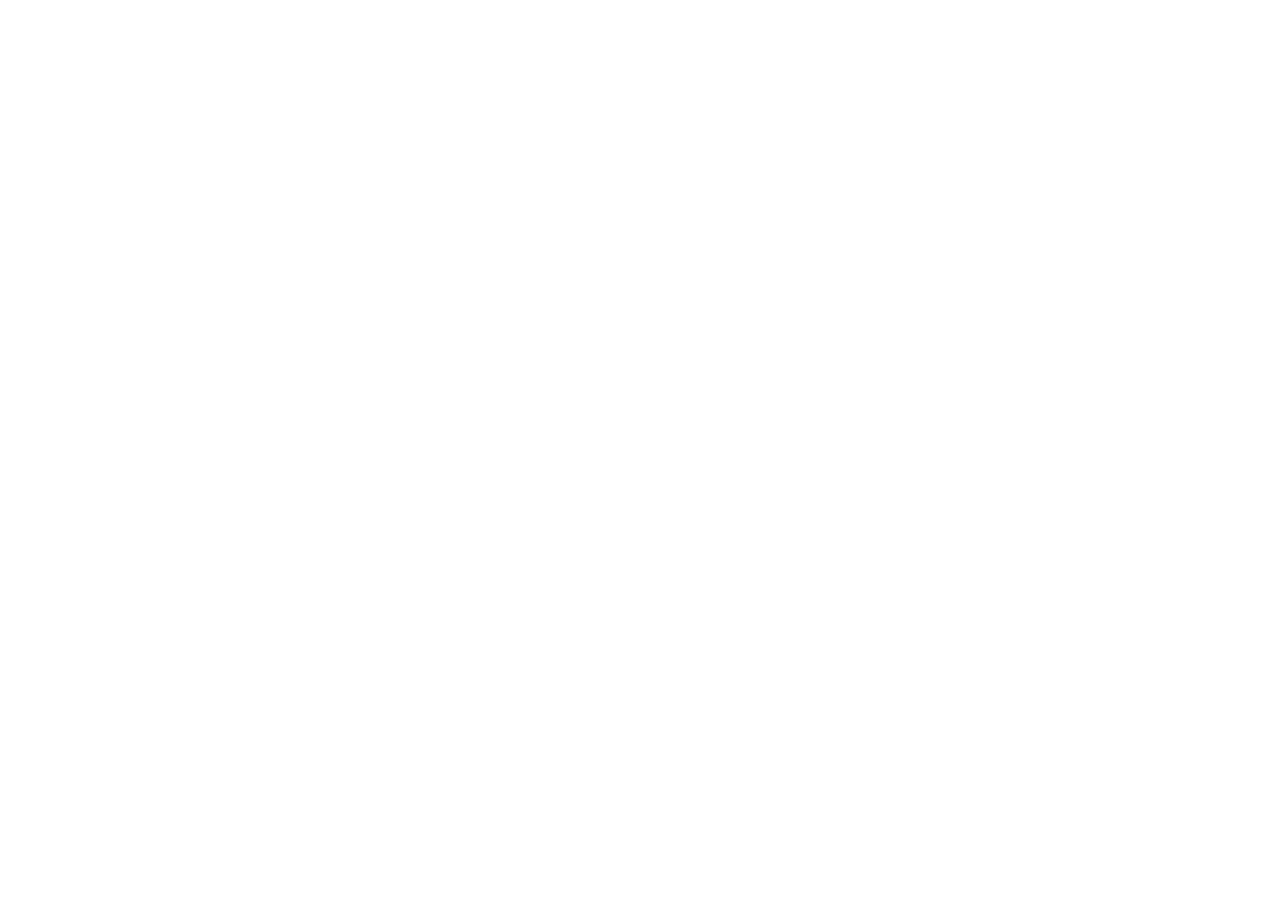
==== index.html @ be9a4cb9 "Struttura HTML + CARTELLE + File style e framework CSS" ====
<!DOCTYPE html>
<html lang="en">
<head>
    <meta charset="UTF-8">
    <meta http-equiv="X-UA-Compatible" content="IE=edge">
    <meta name="viewport" content="width=device-width, initial-scale=1.0">
    <title>Columns</title>

    <link rel="stylesheet" href="css/framework.css">
    <link rel="stylesheet" href="css/style.css">
    
</head>
<body>
    
</body>
</html>
---- css/framework.css ----
*{
    margin: 0;
    padding: 0;
    box-sizing: border-box;
}
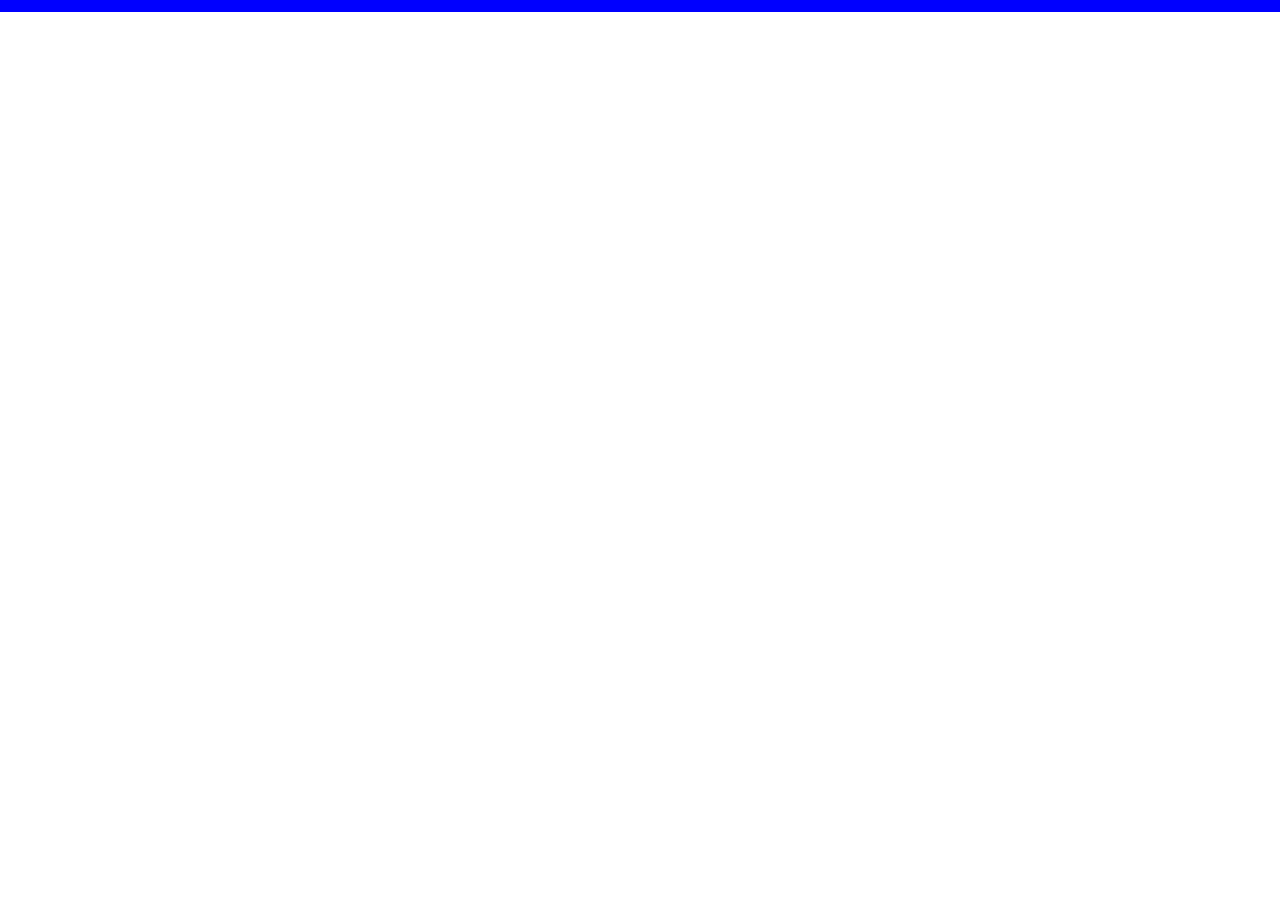
==== commit 1ebc9f47: "Struttura base container e row" ====
--- a/index.html
+++ b/index.html
@@ -8,9 +8,16 @@
 
     <link rel="stylesheet" href="css/framework.css">
     <link rel="stylesheet" href="css/style.css">
-    
+
 </head>
 <body>
-    
+    <div class="container">
+        <div class="row"></div>
+        <div class="row"></div>
+        <div class="row"></div>
+        <div class="row"></div>
+        <div class="row"></div>
+        <div class="row"></div>
+    </div>
 </body>
 </html>--- a/css/framework.css
+++ b/css/framework.css
@@ -2,4 +2,15 @@
     margin: 0;
     padding: 0;
     box-sizing: border-box;
-}+}
+
+.container{
+    max-width: 1400px;
+    margin: 0 auto;
+}
+
+.row {
+    display: flex;
+    flex-flow: row wrap;
+}
+
--- a/css/style.css
+++ b/css/style.css
@@ -0,0 +1,7 @@
+.row {
+    border: 1px solid blue;
+}
+
+.row div{
+    border: 1px solid red;
+}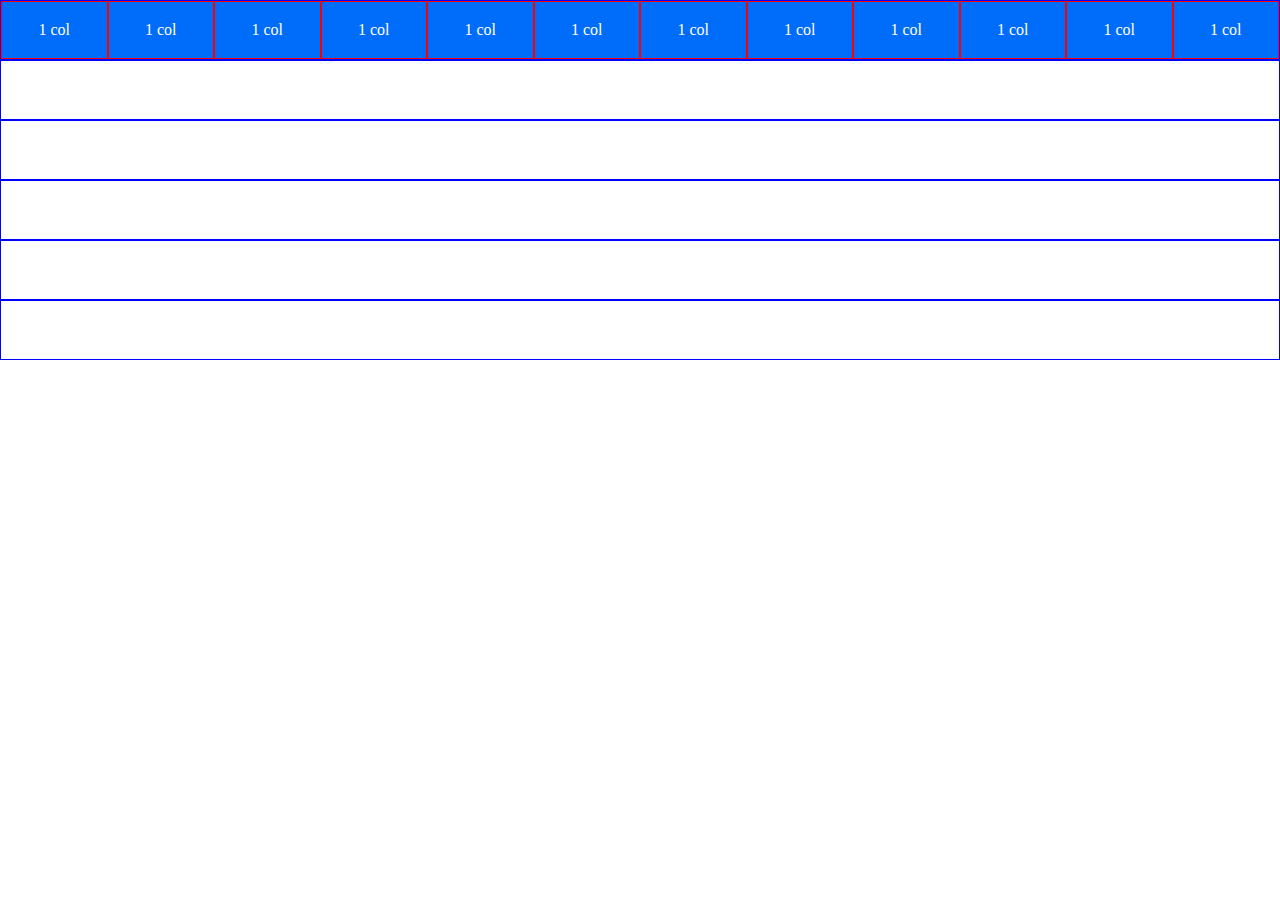
==== commit d4ed22cb: "Creati tutti i riferimenti e misure delle colonne" ====
--- a/index.html
+++ b/index.html
@@ -12,7 +12,20 @@
 </head>
 <body>
     <div class="container">
-        <div class="row"></div>
+        <div class="row">
+            <div class="col-1">1 col</div>
+            <div class="col-1">1 col</div>
+            <div class="col-1">1 col</div>
+            <div class="col-1">1 col</div>
+            <div class="col-1">1 col</div>
+            <div class="col-1">1 col</div>
+            <div class="col-1">1 col</div>
+            <div class="col-1">1 col</div>
+            <div class="col-1">1 col</div>
+            <div class="col-1">1 col</div>
+            <div class="col-1">1 col</div>
+            <div class="col-1">1 col</div>
+        </div>
         <div class="row"></div>
         <div class="row"></div>
         <div class="row"></div>
--- a/css/framework.css
+++ b/css/framework.css
@@ -12,5 +12,76 @@
 .row {
     display: flex;
     flex-flow: row wrap;
+    height: 60px;
 }
 
+
+
+/* COLUMNS SECTION */
+
+[class*="col-"] {
+    flex: 0 0 auto; /* Per resettare il comportamento di base del flex */
+    display: flex;
+    align-items: center;
+    justify-content: center;
+}
+
+.col-1{
+    width: calc((100% / 12) * 1);
+    max-width: calc((100% / 12) * 1);
+}
+
+.col-2{
+    width: calc((100% / 12) * 2);
+    max-width: calc((100% / 12) * 2);
+}
+
+.col-3{
+    width: calc((100% / 12) * 3);
+    max-width: calc((100% / 12) * 3);
+}
+
+.col-4{
+    width: calc((100% / 12) * 4);
+    max-width: calc((100% / 12) * 4);
+}
+
+.col-5{
+    width: calc((100% / 12) * 5);
+    max-width: calc((100% / 12) * 5);
+}
+
+.col-6{
+    width: calc((100% / 12) * 6);
+    max-width: calc((100% / 12) * 6);
+}
+
+.col-7{
+    width: calc((100% / 12) * 7);
+    max-width: calc((100% / 12) * 7);
+}
+
+.col-8{
+    width: calc((100% / 12) * 8);
+    max-width: calc((100% / 12) * 8);
+}
+
+.col-9{
+    width: calc((100% / 12) * 9);
+    max-width: calc((100% / 12) * 9);
+}
+
+.col-10{
+    width: calc((100% / 12) * 10);
+    max-width: calc((100% / 12) * 10);
+}
+
+.col-11{
+    width: calc((100% / 12) * 11);
+    max-width: calc((100% / 12) * 11);
+}
+
+.col-12{
+    width: calc((100% / 12) * 12);
+    max-width: calc((100% / 12) * 12);
+}--- a/css/style.css
+++ b/css/style.css
@@ -4,4 +4,6 @@
 
 .row div{
     border: 1px solid red;
+    background-color: #006cfa;
+    color: white;
 }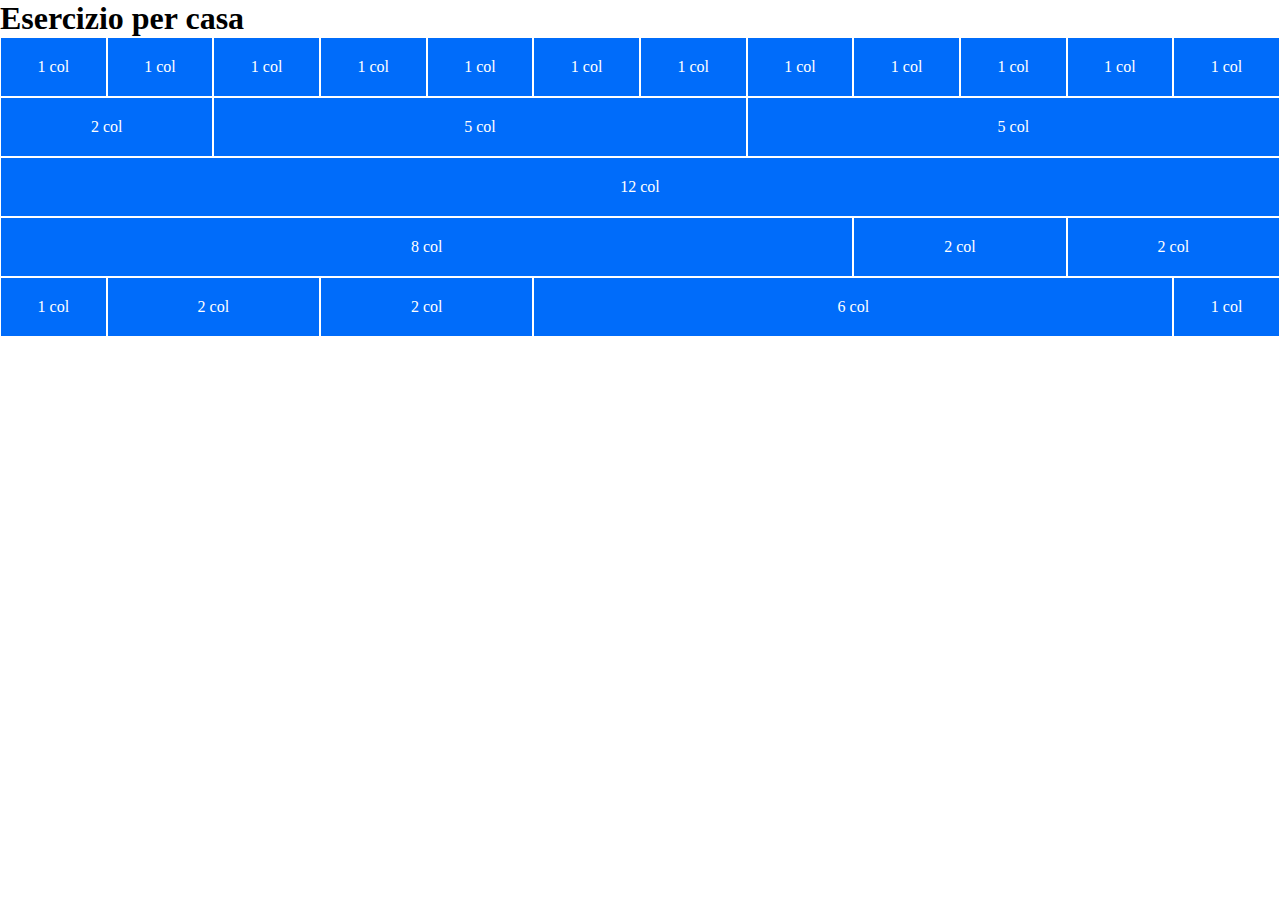
==== commit 20e54d6b: "5 row fatte - tolto bordo .row usato come riferimento" ====
--- a/index.html
+++ b/index.html
@@ -12,6 +12,7 @@
 </head>
 <body>
     <div class="container">
+        <h1>Esercizio per casa</h1>
         <div class="row">
             <div class="col-1">1 col</div>
             <div class="col-1">1 col</div>
@@ -26,10 +27,26 @@
             <div class="col-1">1 col</div>
             <div class="col-1">1 col</div>
         </div>
-        <div class="row"></div>
-        <div class="row"></div>
-        <div class="row"></div>
-        <div class="row"></div>
+        <div class="row">
+            <div class="col-2">2 col</div>
+            <div class="col-5">5 col</div>
+            <div class="col-5">5 col</div>
+        </div>
+        <div class="row">
+            <div class="col-12">12 col</div>
+        </div>
+        <div class="row">
+            <div class="col-8">8 col</div>
+            <div class="col-2">2 col</div>
+            <div class="col-2">2 col</div>
+        </div>
+        <div class="row">
+            <div class="col-1">1 col</div>
+            <div class="col-2">2 col</div>
+            <div class="col-2">2 col</div>
+            <div class="col-6">6 col</div>
+            <div class="col-1">1 col</div>
+        </div>
         <div class="row"></div>
     </div>
 </body>
--- a/css/framework.css
+++ b/css/framework.css
@@ -21,7 +21,7 @@
 
 [class*="col-"] {
     flex: 0 0 auto; /* Per resettare il comportamento di base del flex */
-    display: flex;
+    display: flex;  /* Per centrare il contenuto delle colonne */
     align-items: center;
     justify-content: center;
 }
--- a/css/style.css
+++ b/css/style.css
@@ -1,9 +1,5 @@
-.row {
-    border: 1px solid blue;
-}
-
 .row div{
-    border: 1px solid red;
+    border: 1px solid white;
     background-color: #006cfa;
     color: white;
 }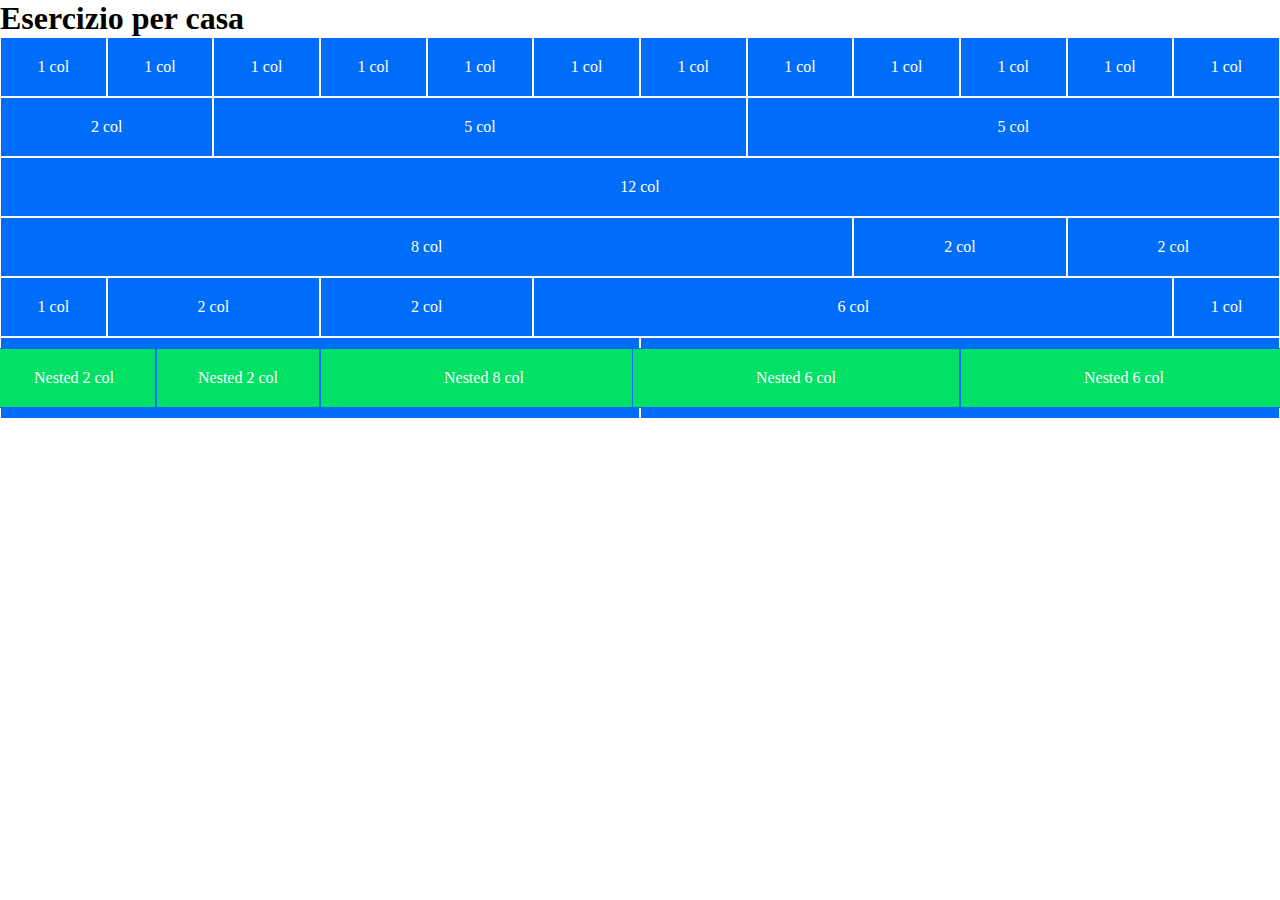
==== commit 0c510845: "Prima sezione conclusa" ====
--- a/index.html
+++ b/index.html
@@ -47,7 +47,21 @@
             <div class="col-6">6 col</div>
             <div class="col-1">1 col</div>
         </div>
-        <div class="row"></div>
+        <div class="row">
+            <div class="col-6">
+                <div class="row row-nested">
+                    <div class="col-2-nest">Nested 2 col</div>
+                    <div class="col-2-nest">Nested 2 col</div>
+                    <div class="col-8-nest">Nested 8 col</div>
+                </div>
+            </div>
+            <div class="col-6">
+                <div class="row row-nested">
+                    <div class="col-6-nest">Nested 6 col</div>
+                    <div class="col-6-nest">Nested 6 col</div>
+                </div>
+            </div>
+        </div>
     </div>
 </body>
 </html>--- a/css/framework.css
+++ b/css/framework.css
@@ -84,4 +84,35 @@
 .col-12{
     width: calc((100% / 12) * 12);
     max-width: calc((100% / 12) * 12);
+}
+
+/* COLUMNS NESTED SECTION */
+
+.row-nested{
+    display: flex;
+    flex-flow: row nowrap;
+    justify-content: center;
+    padding: 10px;
+    height: 80px;
+}
+
+.row-nested > div{         /* Uso > così escludo la .row-nested */
+    border: 1px solid #006cfa !important;
+    background-color: #00e165 !important;
+    color: white;
+}
+
+.col-2-nest{
+    width: calc((100% / 3) * 2);
+    max-width: calc((100% / 3) * 2);
+}
+
+.col-6-nest{
+    width: calc((100% / 3) * 6);
+    max-width: calc((100% / 3) * 6);
+}
+
+.col-8-nest{
+    width: calc((100% / 6) * 8);
+    max-width: calc((100% / 6) * 8);
 }--- a/css/style.css
+++ b/css/style.css
@@ -1,4 +1,4 @@
-.row div{
+.row > div{         /* Uso > così escludo la .row-nested */
     border: 1px solid white;
     background-color: #006cfa;
     color: white;
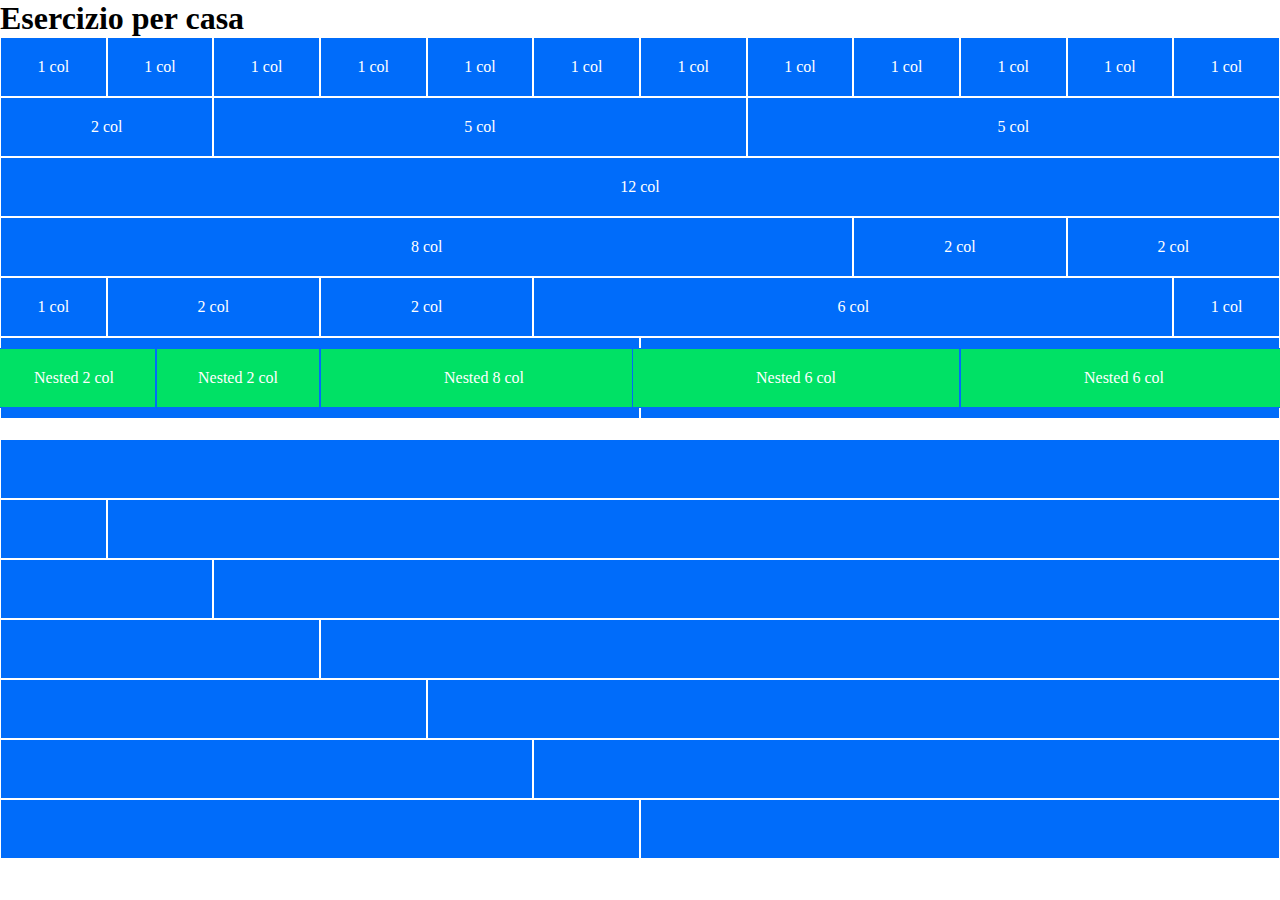
==== commit cad701c6: "Seconda sezione fatta - Ritoccato qualche valore delle altezze" ====
--- a/index.html
+++ b/index.html
@@ -11,7 +11,7 @@
 
 </head>
 <body>
-    <div class="container">
+    <div class="container container-top">
         <h1>Esercizio per casa</h1>
         <div class="row">
             <div class="col-1">1 col</div>
@@ -63,5 +63,35 @@
             </div>
         </div>
     </div>
+
+    <div class="container">
+        <div class="row">
+            <div class="col-12"></div>
+        </div>
+        <div class="row">
+            <div class="col-1"></div>
+            <div class="col-11"></div>
+        </div>
+        <div class="row">
+            <div class="col-2"></div>
+            <div class="col-10"></div>
+        </div>
+        <div class="row">
+            <div class="col-3"></div>
+            <div class="col-9"></div>
+        </div>
+        <div class="row">
+            <div class="col-4"></div>
+            <div class="col-8"></div>
+        </div>
+        <div class="row">
+            <div class="col-5"></div>
+            <div class="col-7"></div>
+        </div>
+        <div class="row">
+            <div class="col-6"></div>
+            <div class="col-6"></div>
+        </div>
+    </div>
 </body>
 </html>--- a/css/framework.css
+++ b/css/framework.css
@@ -9,10 +9,14 @@
     margin: 0 auto;
 }
 
+.container-top{
+    margin-bottom: 20px;
+}
+
 .row {
     display: flex;
     flex-flow: row wrap;
-    height: 60px;
+    height: 100%;
 }
 
 
@@ -92,14 +96,6 @@
     display: flex;
     flex-flow: row nowrap;
     justify-content: center;
-    padding: 10px;
-    height: 80px;
-}
-
-.row-nested > div{         /* Uso > così escludo la .row-nested */
-    border: 1px solid #006cfa !important;
-    background-color: #00e165 !important;
-    color: white;
 }
 
 .col-2-nest{
--- a/css/style.css
+++ b/css/style.css
@@ -1,5 +1,17 @@
-.row > div{         /* Uso > così escludo la .row-nested */
+[class*="col-"]{         /* Uso > così escludo la .row-nested */
     border: 1px solid white;
     background-color: #006cfa;
     color: white;
+    min-height: 60px;
+}
+
+.row-nested{
+    padding: 10px;
+    height: 80px;
+}
+
+.row-nested > div{
+    border: 1px solid #006cfa !important;
+    background-color: #00e165 !important;
+    color: white;
 }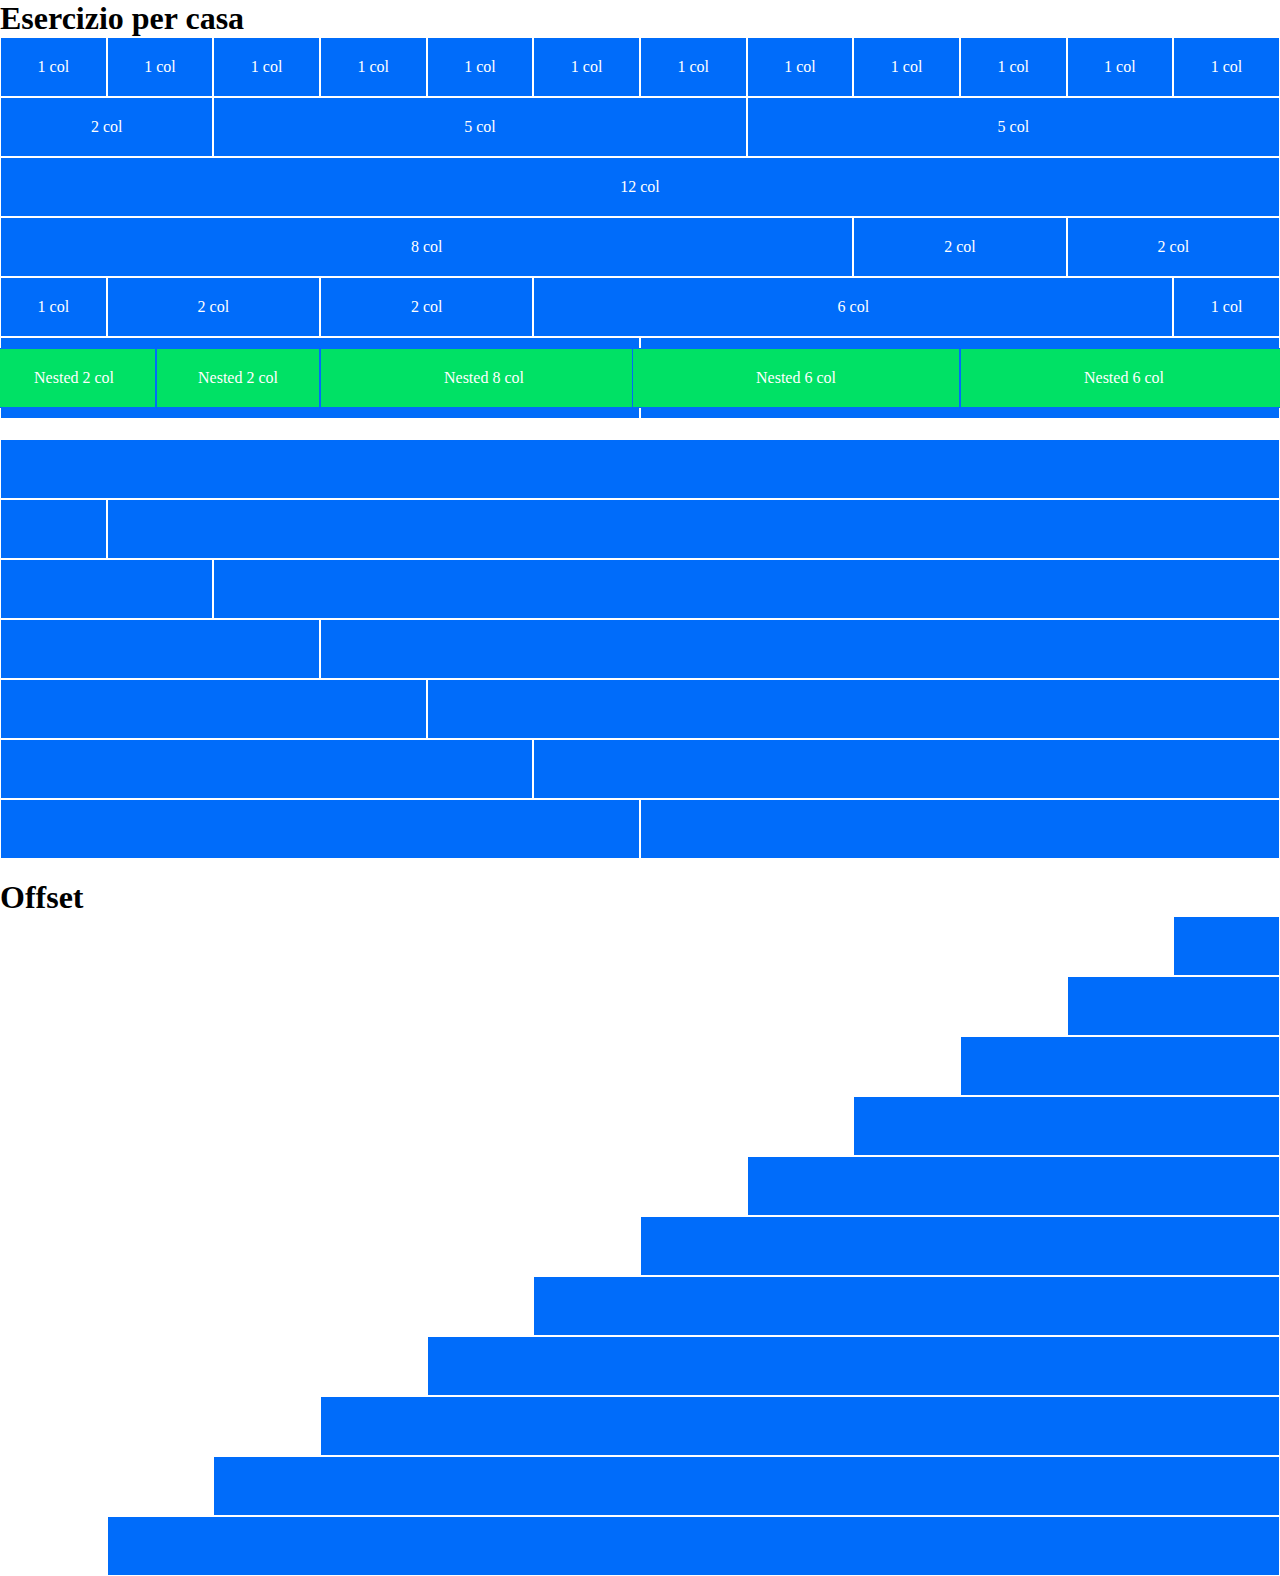
==== commit 91dd4949: "Esercizio concluso" ====
--- a/index.html
+++ b/index.html
@@ -11,7 +11,7 @@
 
 </head>
 <body>
-    <div class="container container-top">
+    <div class="container">
         <h1>Esercizio per casa</h1>
         <div class="row">
             <div class="col-1">1 col</div>
@@ -64,7 +64,7 @@
         </div>
     </div>
 
-    <div class="container">
+    <div class="container margin">
         <div class="row">
             <div class="col-12"></div>
         </div>
@@ -93,5 +93,53 @@
             <div class="col-6"></div>
         </div>
     </div>
+
+    <div class="container">
+        <h1>Offset</h1>
+        <div class="row">
+            <div class="col-offset-11"></div>
+            <div class="col-1"></div>
+        </div>
+        <div class="row">
+            <div class="col-offset-10"></div>
+            <div class="col-2"></div>
+        </div>
+        <div class="row">
+            <div class="col-offset-9"></div>
+            <div class="col-3"></div>
+        </div>
+        <div class="row">
+            <div class="col-offset-8"></div>
+            <div class="col-4"></div>
+        </div>
+        <div class="row">
+            <div class="col-offset-7"></div>
+            <div class="col-5"></div>
+        </div>
+        <div class="row">
+            <div class="col-offset-6"></div>
+            <div class="col-6"></div>
+        </div>
+        <div class="row">
+            <div class="col-offset-5"></div>
+            <div class="col-7"></div>
+        </div>
+        <div class="row">
+            <div class="col-offset-4"></div>
+            <div class="col-8"></div>
+        </div>
+        <div class="row">
+            <div class="col-offset-3"></div>
+            <div class="col-9"></div>
+        </div>
+        <div class="row">
+            <div class="col-offset-2"></div>
+            <div class="col-10"></div>
+        </div>
+        <div class="row">
+            <div class="col-offset-1"></div>
+            <div class="col-11"></div>
+        </div>
+    </div>
 </body>
 </html>--- a/css/framework.css
+++ b/css/framework.css
@@ -9,8 +9,8 @@
     margin: 0 auto;
 }
 
-.container-top{
-    margin-bottom: 20px;
+.margin{
+    margin: 20px auto;
 }
 
 .row {
@@ -90,6 +90,60 @@
     max-width: calc((100% / 12) * 12);
 }
 
+
+
+/* OFFSET SECTION */
+
+.col-offset-1{
+    margin-left: calc((100% / 12) * 1 - 2px); /* -2px mi serve sennò mi va a capo */
+}
+
+.col-offset-2{
+    margin-left: calc((100% / 12) * 2 - 2px);
+}
+
+.col-offset-3{
+    margin-left: calc((100% / 12) * 3 - 2px);
+}
+
+.col-offset-4{
+    margin-left: calc((100% / 12) * 4 - 2px);
+}
+
+.col-offset-5{
+    margin-left: calc((100% / 12) * 5 - 2px);
+}
+
+.col-offset-6{
+    margin-left: calc((100% / 12) * 6 - 2px);
+}
+
+.col-offset-7{
+    margin-left: calc((100% / 12) * 7 - 2px);
+}
+
+.col-offset-8{
+    margin-left: calc((100% / 12) * 8 - 2px);
+}
+
+.col-offset-9{
+    margin-left: calc((100% / 12) * 9 - 2px);
+}
+
+.col-offset-10{
+    margin-left: calc((100% / 12) * 10 - 2px);
+}
+
+.col-offset-11{
+    margin-left: calc((100% / 12) * 11 - 2px);
+}
+
+.col-offset-12{
+    margin-left: calc((100% / 12) * 12 - 2px);
+}
+
+
+
 /* COLUMNS NESTED SECTION */
 
 .row-nested{
